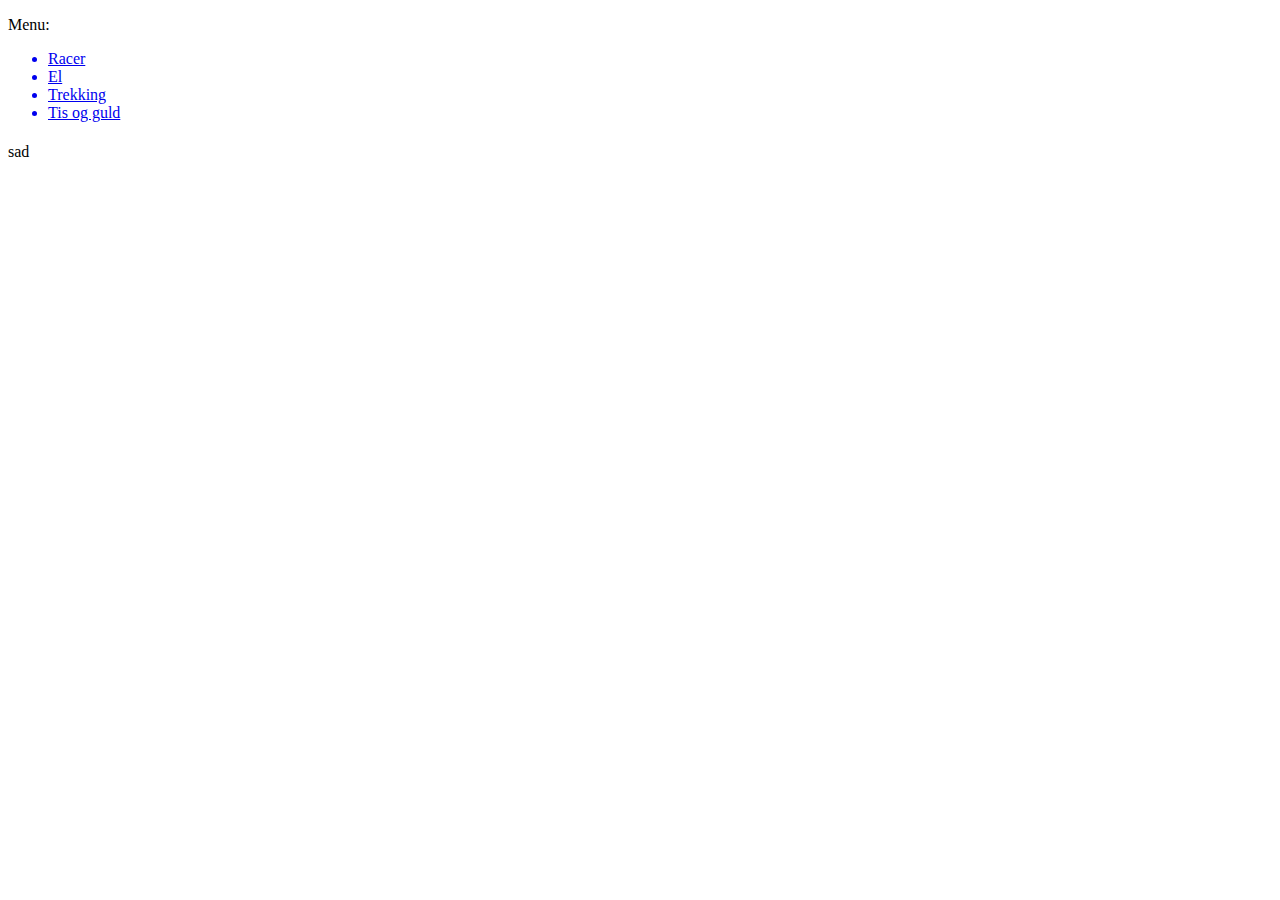
==== index.html @ e540163e "Første index side" ====
<!DOCTYPE html>
<html lang="en">

<head>
    <meta charset="UTF-8">
    <title>index'et</title>
    <link rel="stylesheet" type="text/css" href="style.css">
</head>

<body>
    <div>
        <section id="cycle-page" class="">
            <header>
                <div class="logo">
                </div>
                <div id="menu-sidebar">
                    <nav>
                        <div id="menu-list">
                            <p>Menu:</p>
                            <ul>
                                <a href="index.html">
                                    <li>Racer</li>
                                </a>
                                <a href="menu-post.html">
                                    <li>El </li>
                                </a>
                                <a href="index.html">
                                    <li>Trekking</li>
                                </a>
                                <a href="menu-post.html">
                                    <li>Tis og guld</li>
                                </a>

                            </ul>
                        </div>
                    </nav>
                </div>
            </header>






            <main id="main" class="splashimage front-page-splash">

                <section id="list-wrapper">
                    <h1 class="overskrift"></h1>
                    <section class="liste"></section>

                    <template class="template">
                        <article class="ret">
                            <h2 class="title"></h2>
                            <!-- <div class="image"></div>-->
                            <img src="" alt="" class="image">
                            <div class="beskrivelse">
                            </div>
                            <p class="pris">Pris: DKK</p>


                        </article>
                    </template>
                    <!-- <div id="bike-list">
                        <div class="top-container">
                            <div class="box"> </div>
                            <div class="box"> </div>
                            <div class="box"> </div>
                        </div>
                        <div id="single-view"></div>
                        <div class="bottom-container">
                            <div class="box"> </div>
                            <div class="box"> </div>
                            <div class="box"> </div>
                        </div>
                    </div>-->
                </section>

                <!--  <section class="indhold">
                    <h1 class="overskrift"></h1>

                    <article class="side"></article>
                </section>-->

            </main>

            <section id="right-sidebar" class="socials-container">
                <p>sad</p>
            </section>
        </section>

        <template>
            <article class="ret">
                <h2 class="title"></h2>
                <div class="beskrivelse">

                </div>
            </article>

        </template>

        <script>
            const url = "https://www.mostvalue.dk/Koga/wordpress/wp-json/wp/v2/city";
            let cykler = [];
            document.addEventListener("DOMContentLoaded", start);

            function start() {
                hentJson();
            }

            async function hentJson() {
                const response = await fetch(url);
                cykler = await response.json();
                vis();
            }

            function vis() {

                const skabelon = document.querySelector("template");
                const liste = document.querySelector(".liste");

                cykler.forEach(cykel => {
                    const klon = skabelon.cloneNode(true).content;
                    klon.querySelector(".title").textContent = cykel.title.rendered;
                    klon.querySelector(".beskrivelse").innerHTML = cykel.content.rendered;
                    klon.querySelector("img").src = cykel.billede.guid;
                    klon.querySelector("img").alt = "billede af" + cykel.billede.post_name;
                    liste.appendChild(klon);
                });
            }

        </script>
        <!-- <script>
     let side;
     const url = "https://www.mostvalue.dk/Koga/wordpress/wp-json/wp/v2/pages/7";

     document.addEventListener("DOMContentLoaded", start);

     function start() {
         hentJson();
     }



     async function hentJson() {
         const response = await fetch(url);
         side = await response.json();


         vis();
     }




     function vis() {
         document.querySelector(".overskrift").textContent = side.title.rendered;
         document.querySelector(".side").innerHTML = side.content.rendered;

     }
 </script>-->
    </div>
</body>

</html>
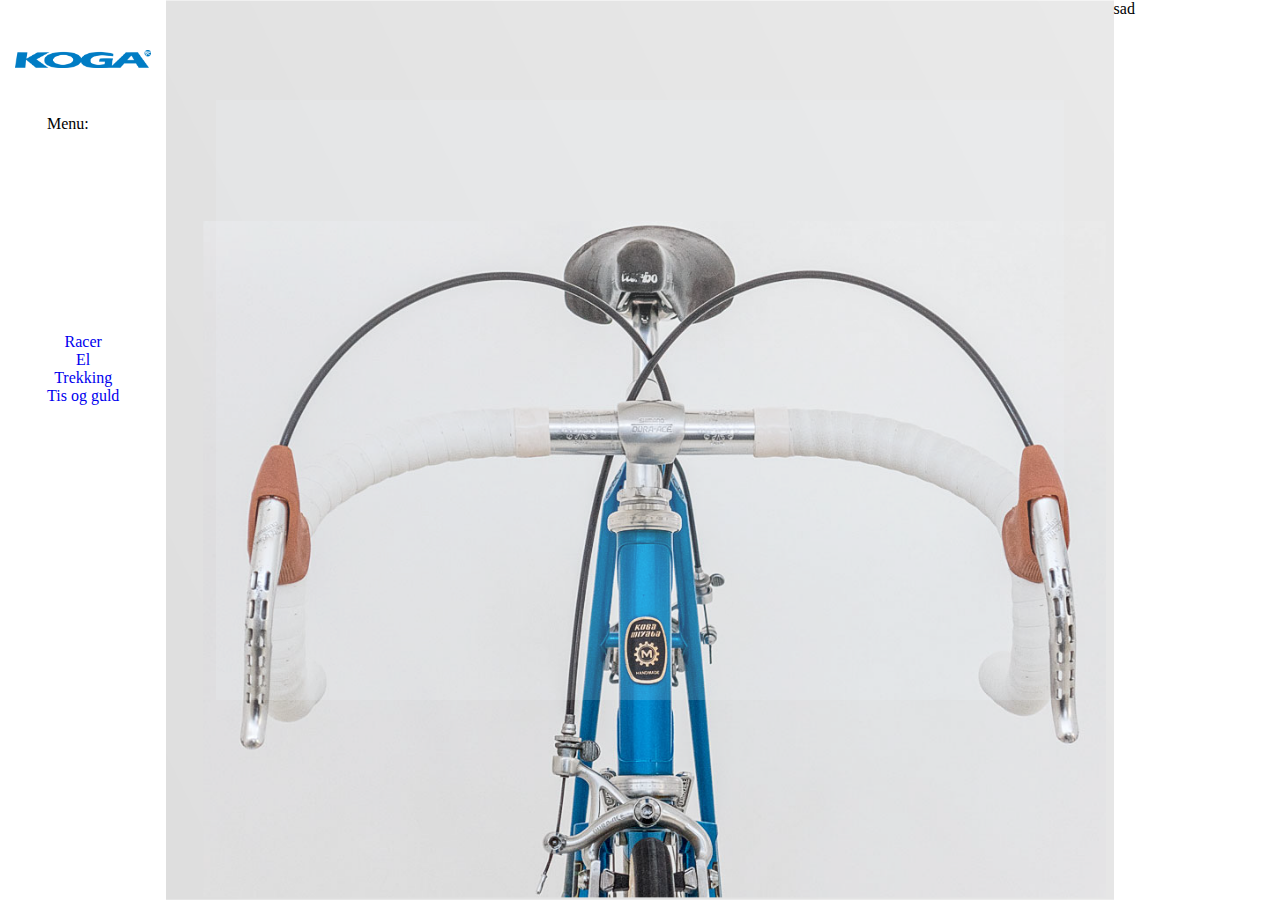
==== commit 6ee3197d: "Billeder" ====
--- a/index.html
+++ b/index.html
@@ -36,18 +36,10 @@
                     </nav>
                 </div>
             </header>
-
-
-
-
-
-
             <main id="main" class="splashimage front-page-splash">
-
                 <section id="list-wrapper">
                     <h1 class="overskrift"></h1>
                     <section class="liste"></section>
-
                     <template class="template">
                         <article class="ret">
                             <h2 class="title"></h2>
@@ -56,8 +48,6 @@
                             <div class="beskrivelse">
                             </div>
                             <p class="pris">Pris: DKK</p>
-
-
                         </article>
                     </template>
                     <!-- <div id="bike-list">
@@ -82,12 +72,10 @@
                 </section>-->
 
             </main>
-
             <section id="right-sidebar" class="socials-container">
                 <p>sad</p>
             </section>
         </section>
-
         <template>
             <article class="ret">
                 <h2 class="title"></h2>
@@ -95,9 +83,7 @@
 
                 </div>
             </article>
-
         </template>
-
         <script>
             const url = "https://www.mostvalue.dk/Koga/wordpress/wp-json/wp/v2/city";
             let cykler = [];
@@ -127,7 +113,6 @@
                     liste.appendChild(klon);
                 });
             }
-
         </script>
         <!-- <script>
      let side;
@@ -159,6 +144,4 @@
      }
  </script>-->
     </div>
-</body>
-
-</html>
+</body></html>
--- a/style.css
+++ b/style.css
@@ -0,0 +1,118 @@
+* {
+    box-sizing: border-box;
+    margin: 0;
+    padding: 0;
+}
+
+img {
+    width: 100%;
+}
+
+ul,
+li,
+a {
+    list-style-type: none;
+    text-decoration: none;
+}
+
+#cycle-page {
+    display: grid;
+    grid-template-columns: 13% auto 13%;
+
+}
+
+.logo {
+    background-image: url(logo/kogalogo.png);
+    background-repeat: no-repeat;
+    background-size: contain;
+    min-height: 50px;
+    margin: 15px;
+    margin-top: 50px;
+}
+
+.splashimage {
+    background-position: bottom;
+    background-size: cover;
+    background-repeat: no-repeat;
+    width: 100%;
+    max-height: 100vh;
+}
+
+
+.front-page-splash {
+    background-image: url(LargeImages/splash_cykel_ny.png);
+}
+
+main {
+    min-height: 100vh;
+    width: 100%;
+    display: grid;
+
+    grid-template-rows: 500px;
+    grid-template-columns: repeat (3, 1fr);
+}
+
+#menu-sidebar {
+    display: flex;
+    flex-wrap: wrap;
+    justify-content: center;
+    align-content: center;
+
+
+}
+
+.socials-container {
+
+    width: 100%;
+}
+
+ul {
+    font-size: 16px;
+    color: black;
+    text-align: center;
+    margin-top: 200px;
+}
+
+li {}
+
+#list-wrapper {
+    margin-top: 100px;
+
+    margin-left: 50px;
+    margin-right: 50px;
+    min-height: 600px;
+    background-color: rgba(240, 248, 255, 0.15);
+    display: flex;
+    justify-content: center;
+    align-items: center;
+}
+
+
+.top-container,
+.bottom-container {
+    display: flex;
+    flex-wrap: nowrap;
+
+}
+
+.liste {
+    display: grid;
+    grid-template-columns: repeat(4, 1fr);
+    grid-gap: 20px;
+    grid-template-rows: 400px 400px;
+}
+
+
+
+.template {}
+
+article {}
+
+.box {
+    background-color: rgba(149, 149, 150, 0.38);
+    margin: 20px;
+    min-height: 180px;
+    min-width: 270px;
+    flex-grow: 1;
+    flex-basis: 200px;
+}
